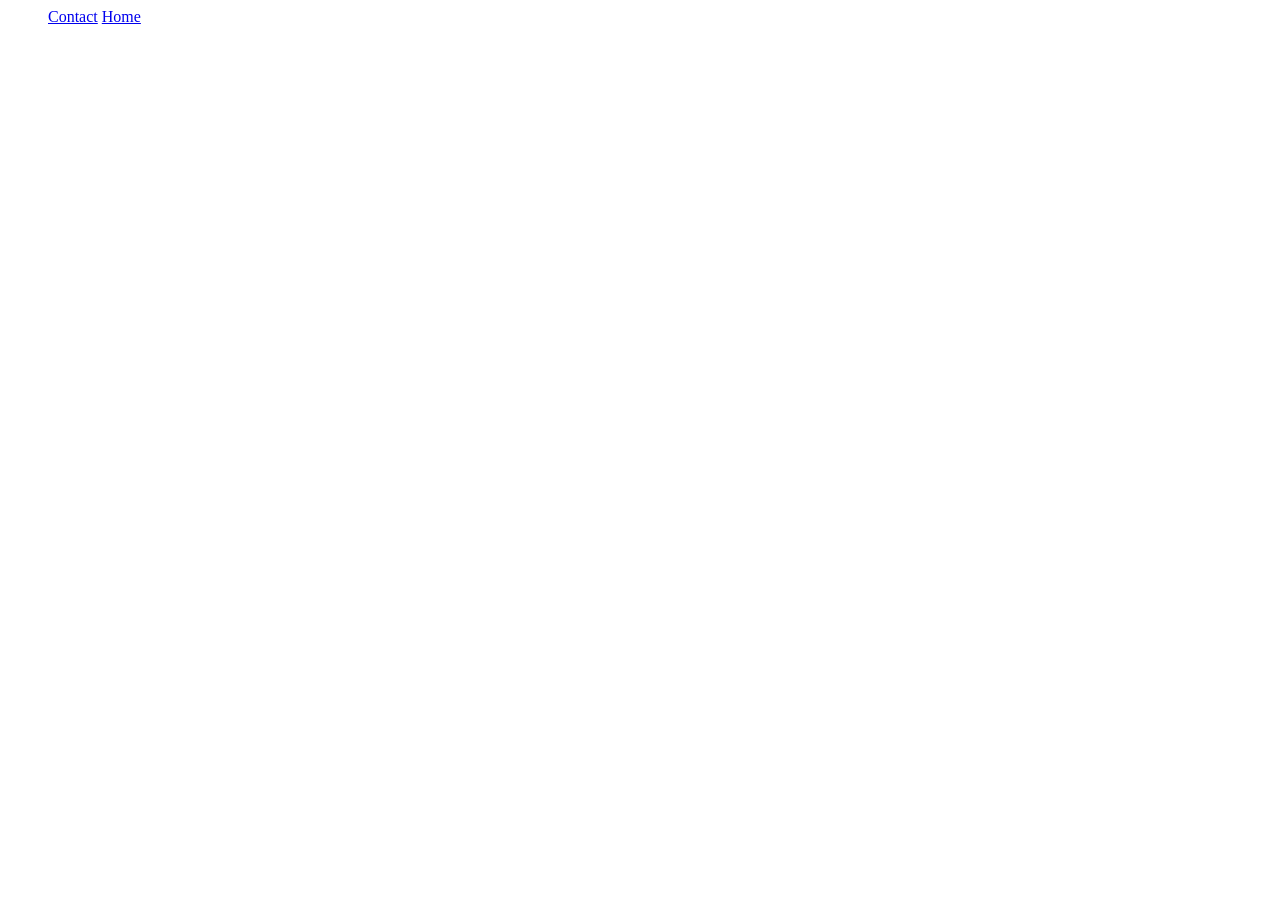
==== about.html @ 56adda6c "Added the changes" ====
<html lang="en">
<head>
    <meta charset="UTF-8">
    <meta name="viewport" content="width=device-width, initial-scale=1.0">
    <title>Document</title>
</head>
<body>
    <nav>
      <ul>
        <a href="contact.html">Contact</a>
         <a href="Resume.html">Home</a>
      </ul>
    </nav>
</body>
</html>
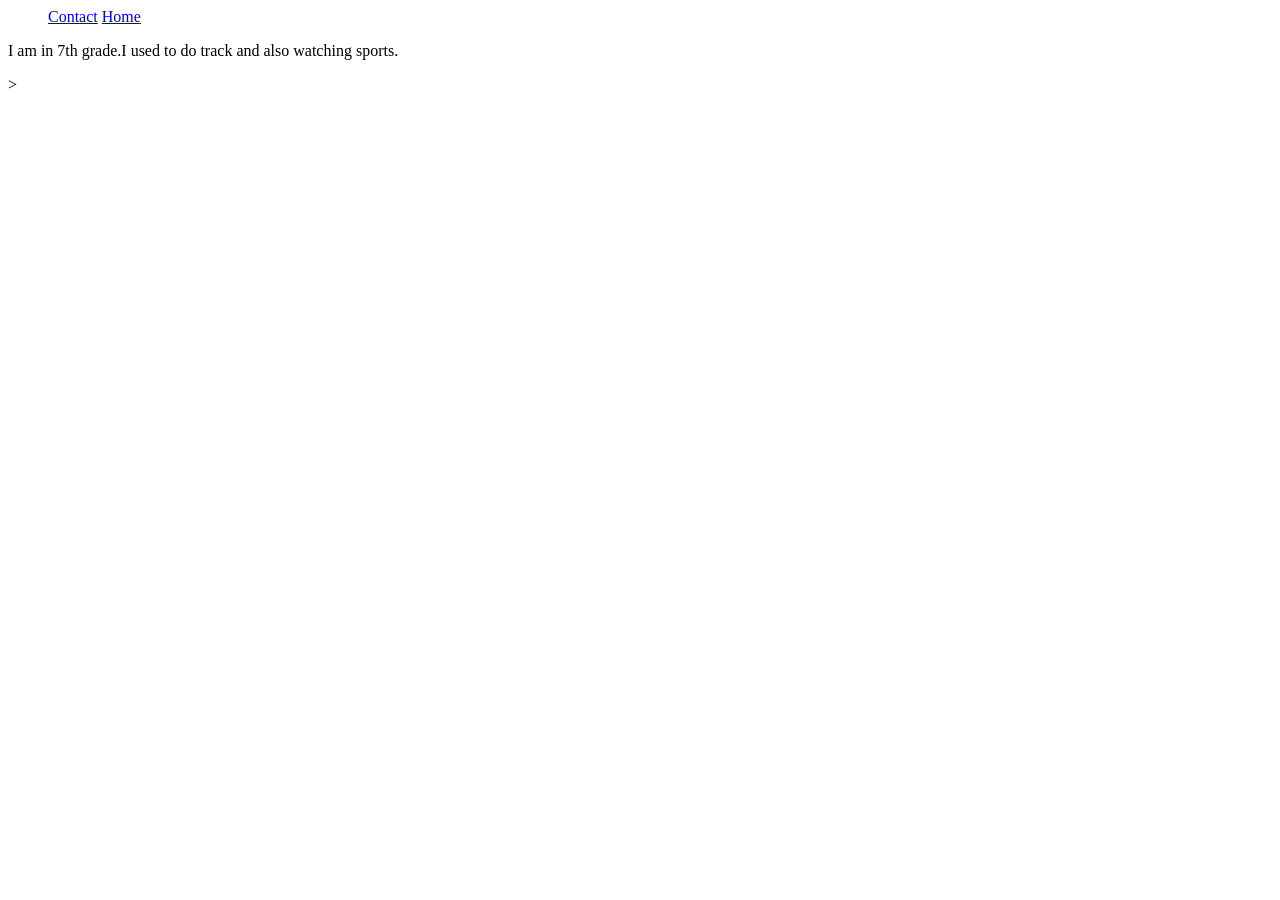
==== commit f88c5f14: "Changed a lot" ====
--- a/about.html
+++ b/about.html
@@ -11,5 +11,6 @@
          <a href="Resume.html">Home</a>
       </ul>
     </nav>
+    <p>I am in 7th grade.I used to do track and also watching sports.</p>>
 </body>
 </html>
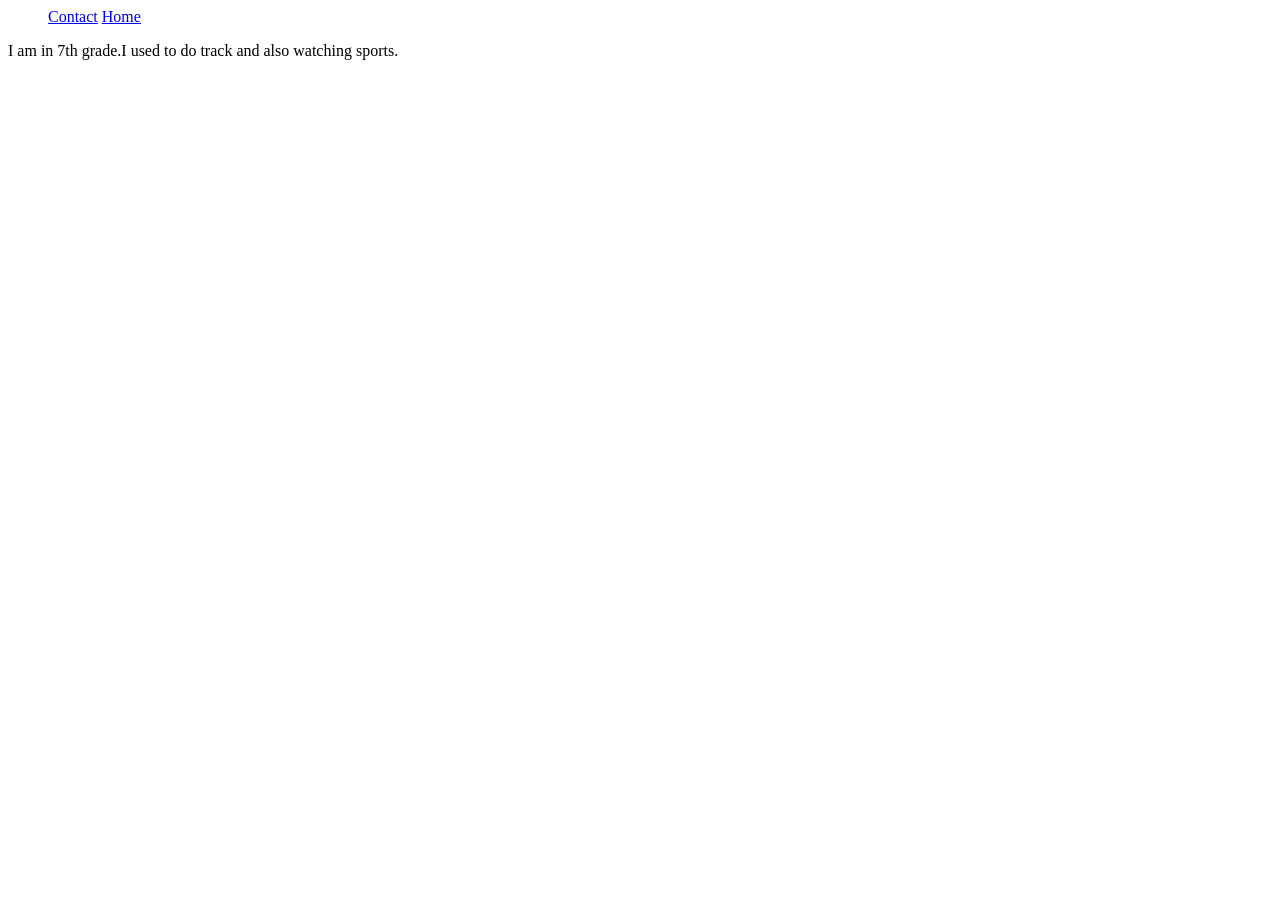
==== commit ba881fbd: "I change resume to index" ====
--- a/about.html
+++ b/about.html
@@ -11,6 +11,6 @@
          <a href="Resume.html">Home</a>
       </ul>
     </nav>
-    <p>I am in 7th grade.I used to do track and also watching sports.</p>>
+    <p>I am in 7th grade.I used to do track and also watching sports.</p>
 </body>
 </html>
